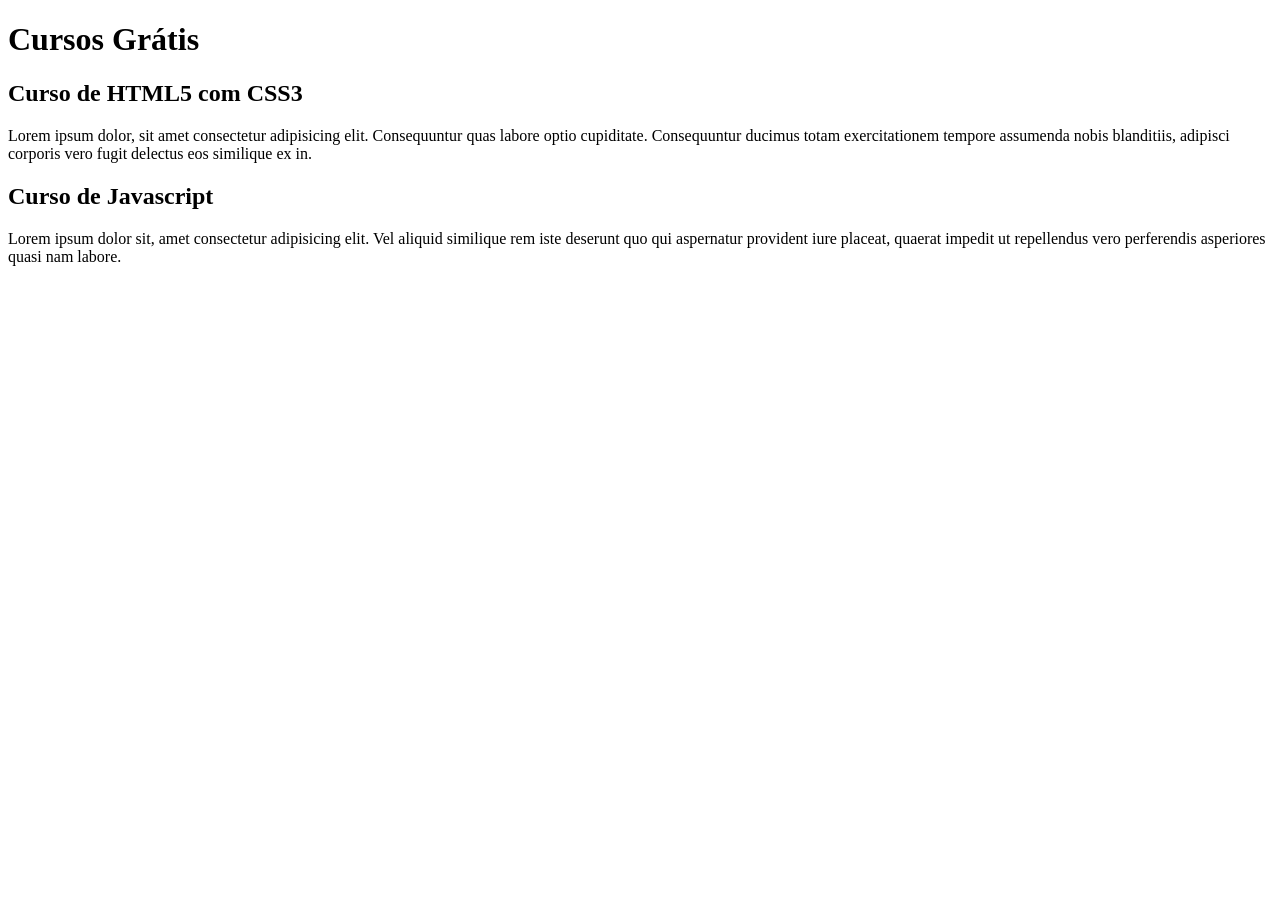
==== index.html @ cda4668b "comecei a escrever o conteúdo" ====
<!DOCTYPE html>
<html lang="pt-br">
<head>
    <meta charset="UTF-8">
    <meta name="viewport" content="width=device-width, initial-scale=1.0">
    <title>Título do Site</title>
</head>
<body>
    <main>
        <header>
            <h1>Cursos Grátis</h1>
        </header>
        <article>
            <h2>Curso de HTML5 com CSS3</h2>
            <p>Lorem ipsum dolor, sit amet consectetur adipisicing elit. Consequuntur quas labore optio cupiditate. Consequuntur ducimus totam exercitationem tempore assumenda nobis blanditiis, adipisci corporis vero fugit delectus eos similique ex in.</p>
        </article>
        <article>
            <h2>Curso de Javascript</h2>
            <p>Lorem ipsum dolor sit, amet consectetur adipisicing elit. Vel aliquid similique rem iste deserunt quo qui aspernatur provident iure placeat, quaerat impedit ut repellendus vero perferendis asperiores quasi nam labore.</p>
        </article>
    </main>
</body>
</html>
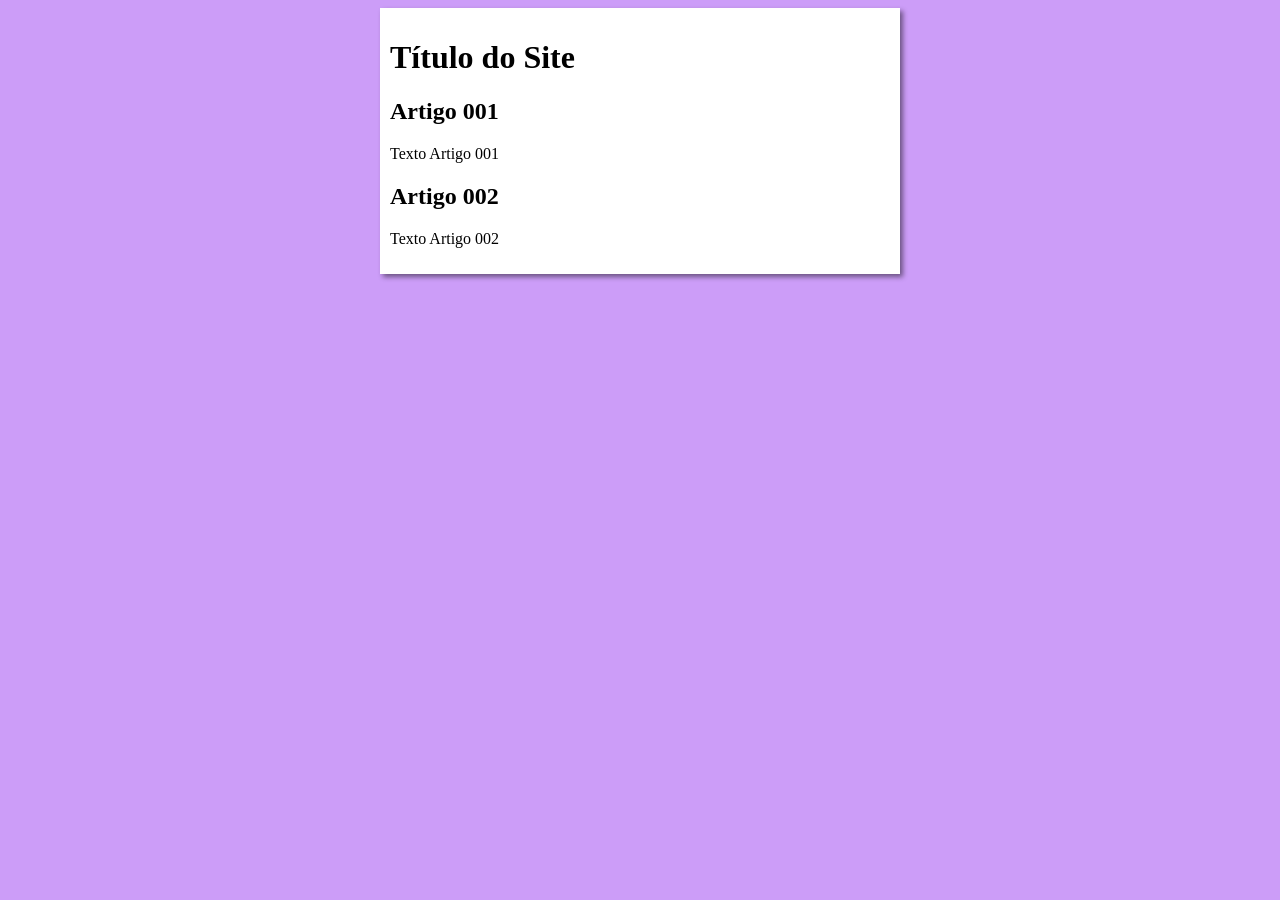
==== commit e37ef9bb: "iniciei o design" ====
--- a/index.html
+++ b/index.html
@@ -4,19 +4,20 @@
     <meta charset="UTF-8">
     <meta name="viewport" content="width=device-width, initial-scale=1.0">
     <title>Título do Site</title>
+    <link rel="stylesheet" href="estilos/tyle.css">
 </head>
 <body>
     <main>
         <header>
-            <h1>Cursos Grátis</h1>
+            <h1>Título do Site</h1>
         </header>
         <article>
-            <h2>Curso de HTML5 com CSS3</h2>
-            <p>Lorem ipsum dolor, sit amet consectetur adipisicing elit. Consequuntur quas labore optio cupiditate. Consequuntur ducimus totam exercitationem tempore assumenda nobis blanditiis, adipisci corporis vero fugit delectus eos similique ex in.</p>
+            <h2>Artigo 001</h2>
+            <p>Texto Artigo 001</p>
         </article>
         <article>
-            <h2>Curso de Javascript</h2>
-            <p>Lorem ipsum dolor sit, amet consectetur adipisicing elit. Vel aliquid similique rem iste deserunt quo qui aspernatur provident iure placeat, quaerat impedit ut repellendus vero perferendis asperiores quasi nam labore.</p>
+            <h2>Artigo 002</h2>
+            <p>Texto Artigo 002</p>
         </article>
     </main>
 </body>
--- a/estilos/tyle.css
+++ b/estilos/tyle.css
@@ -0,0 +1,17 @@
+{
+    font-family: Arial, Helvetica, sans-serif;
+    font-size: 16px;
+
+}
+
+body {
+    background-color: rgb(204, 157, 248);
+}
+
+main {
+    background-color: white;);
+    width: 500px;
+    margin: auto;
+    padding: 10px;
+    box-shadow: 3px 3px 5px rgba(0, 0, 0, 0.473);
+}
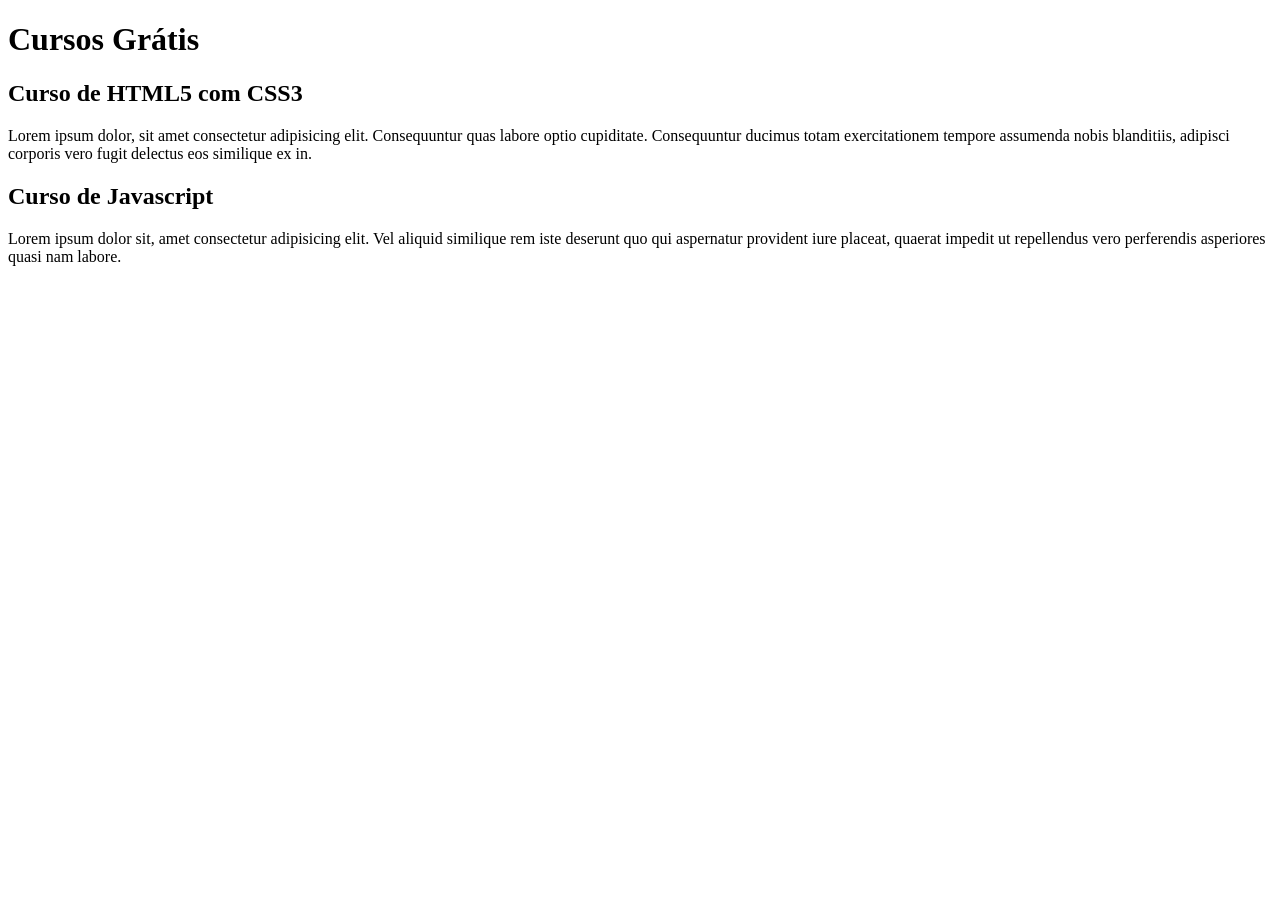
==== commit 578dff08: "Update index.html" ====
--- a/index.html
+++ b/index.html
@@ -3,21 +3,20 @@
 <head>
     <meta charset="UTF-8">
     <meta name="viewport" content="width=device-width, initial-scale=1.0">
-    <title>Título do Site</title>
-    <link rel="stylesheet" href="estilos/tyle.css">
+    <title>Site CursoeVideo</title>
 </head>
 <body>
     <main>
         <header>
-            <h1>Título do Site</h1>
+            <h1>Cursos Grátis</h1>
         </header>
         <article>
-            <h2>Artigo 001</h2>
-            <p>Texto Artigo 001</p>
+            <h2>Curso de HTML5 com CSS3</h2>
+            <p>Lorem ipsum dolor, sit amet consectetur adipisicing elit. Consequuntur quas labore optio cupiditate. Consequuntur ducimus totam exercitationem tempore assumenda nobis blanditiis, adipisci corporis vero fugit delectus eos similique ex in.</p>
         </article>
         <article>
-            <h2>Artigo 002</h2>
-            <p>Texto Artigo 002</p>
+            <h2>Curso de Javascript</h2>
+            <p>Lorem ipsum dolor sit, amet consectetur adipisicing elit. Vel aliquid similique rem iste deserunt quo qui aspernatur provident iure placeat, quaerat impedit ut repellendus vero perferendis asperiores quasi nam labore.</p>
         </article>
     </main>
 </body>
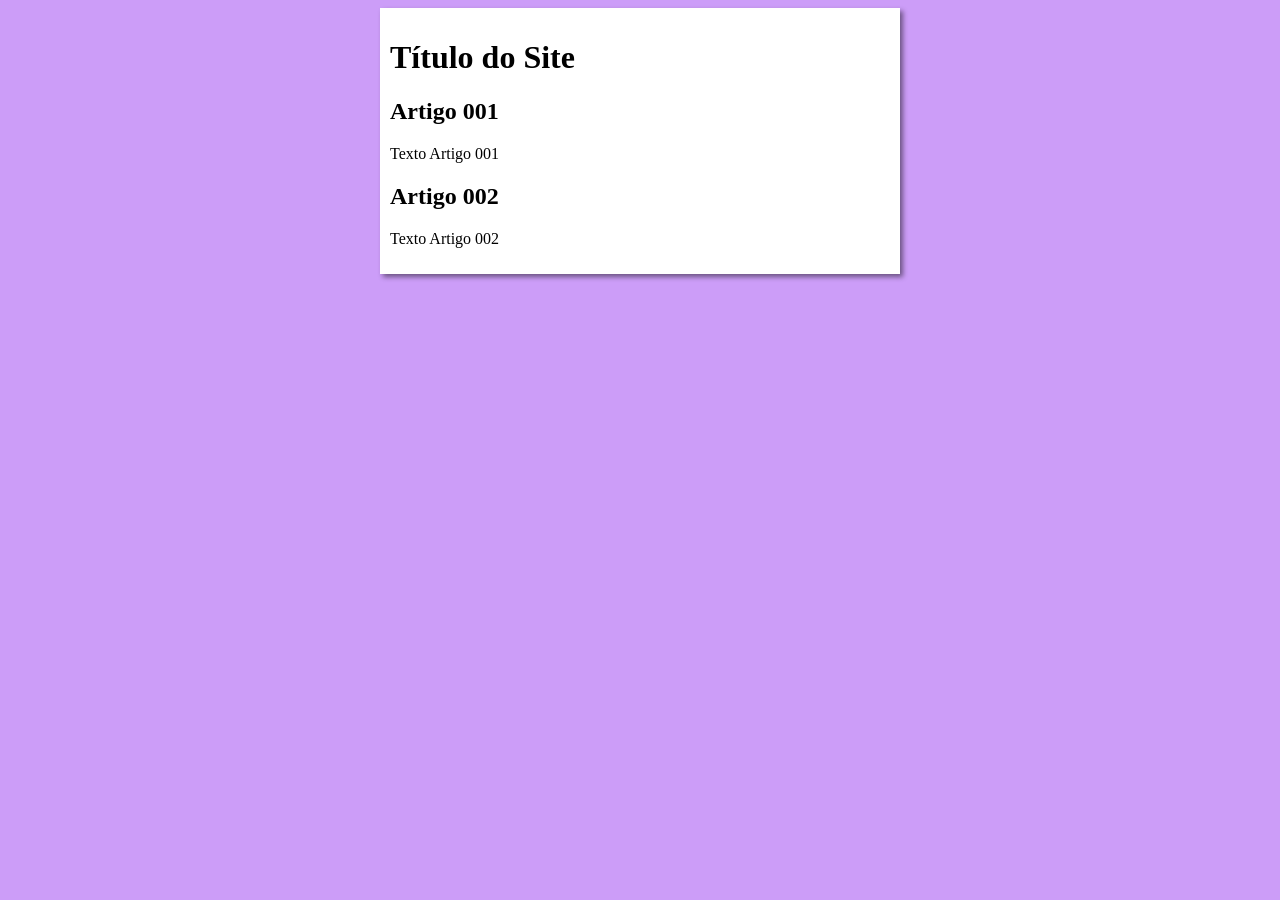
==== commit cd3660d2: "Update index.html" ====
--- a/index.html
+++ b/index.html
@@ -3,20 +3,21 @@
 <head>
     <meta charset="UTF-8">
     <meta name="viewport" content="width=device-width, initial-scale=1.0">
-    <title>Site CursoeVideo</title>
+    <title>Curso em Vídeo</title>
+    <link rel="stylesheet" href="estilos/tyle.css">
 </head>
 <body>
     <main>
         <header>
-            <h1>Cursos Grátis</h1>
+            <h1>Título do Site</h1>
         </header>
         <article>
-            <h2>Curso de HTML5 com CSS3</h2>
-            <p>Lorem ipsum dolor, sit amet consectetur adipisicing elit. Consequuntur quas labore optio cupiditate. Consequuntur ducimus totam exercitationem tempore assumenda nobis blanditiis, adipisci corporis vero fugit delectus eos similique ex in.</p>
+            <h2>Artigo 001</h2>
+            <p>Texto Artigo 001</p>
         </article>
         <article>
-            <h2>Curso de Javascript</h2>
-            <p>Lorem ipsum dolor sit, amet consectetur adipisicing elit. Vel aliquid similique rem iste deserunt quo qui aspernatur provident iure placeat, quaerat impedit ut repellendus vero perferendis asperiores quasi nam labore.</p>
+            <h2>Artigo 002</h2>
+            <p>Texto Artigo 002</p>
         </article>
     </main>
 </body>
--- a/estilos/tyle.css
+++ b/estilos/tyle.css
@@ -0,0 +1,17 @@
+{
+    font-family: Arial, Helvetica, sans-serif;
+    font-size: 16px;
+}
+
+body {
+    background-color: rgb(204, 157, 248);
+    
+}
+
+main {
+    background-color: white;
+    width: 500px;
+    margin: auto;
+    padding: 10px;
+    box-shadow: 3px 3px 5px rgba(0, 0, 0, 0.473);
+}
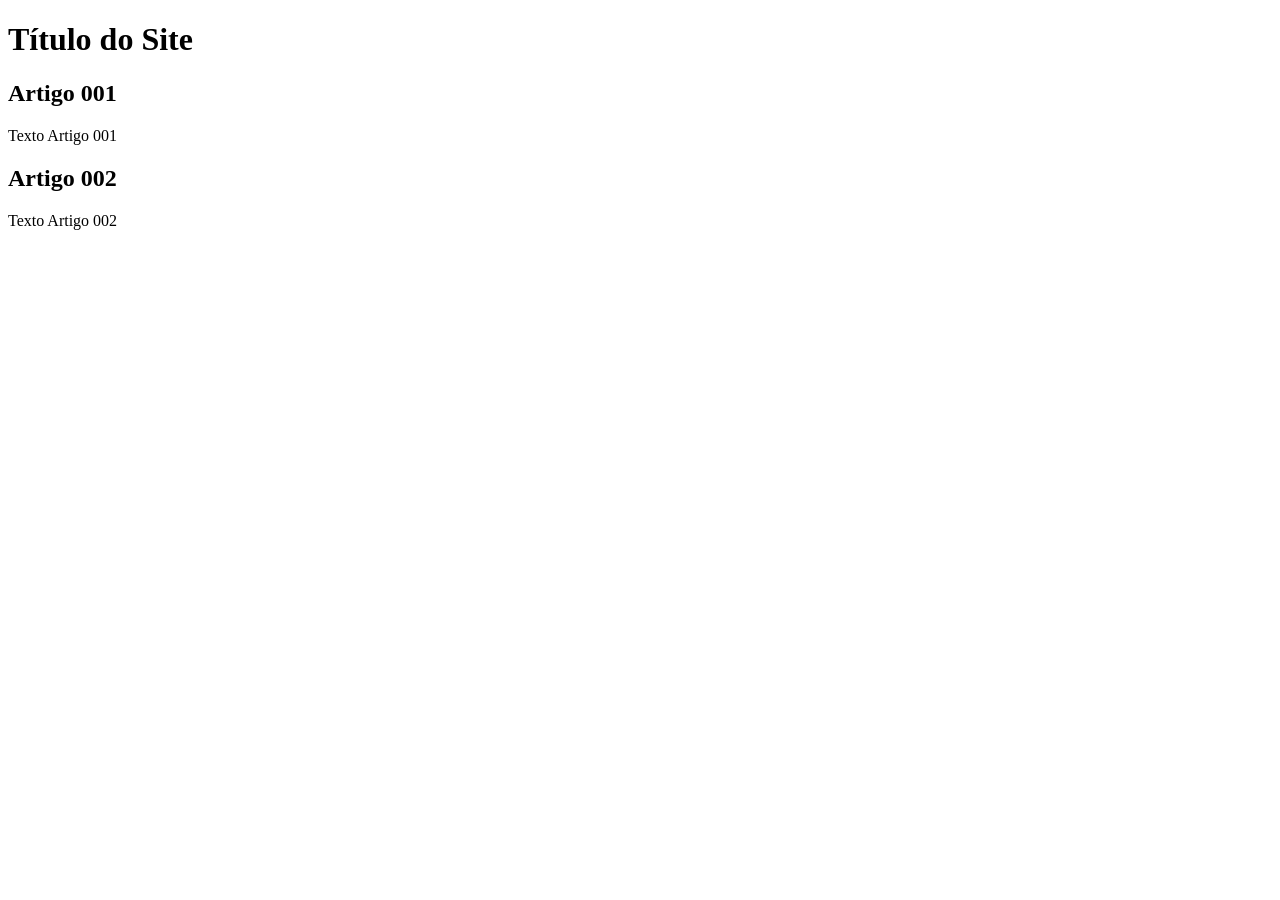
==== commit e1c01194: "Update index.html" ====
--- a/index.html
+++ b/index.html
@@ -4,7 +4,7 @@
     <meta charset="UTF-8">
     <meta name="viewport" content="width=device-width, initial-scale=1.0">
     <title>Curso em Vídeo</title>
-    <link rel="stylesheet" href="estilos/tyle.css">
+    <link rel="stylesheet" href="estilos/style.css">
 </head>
 <body>
     <main>
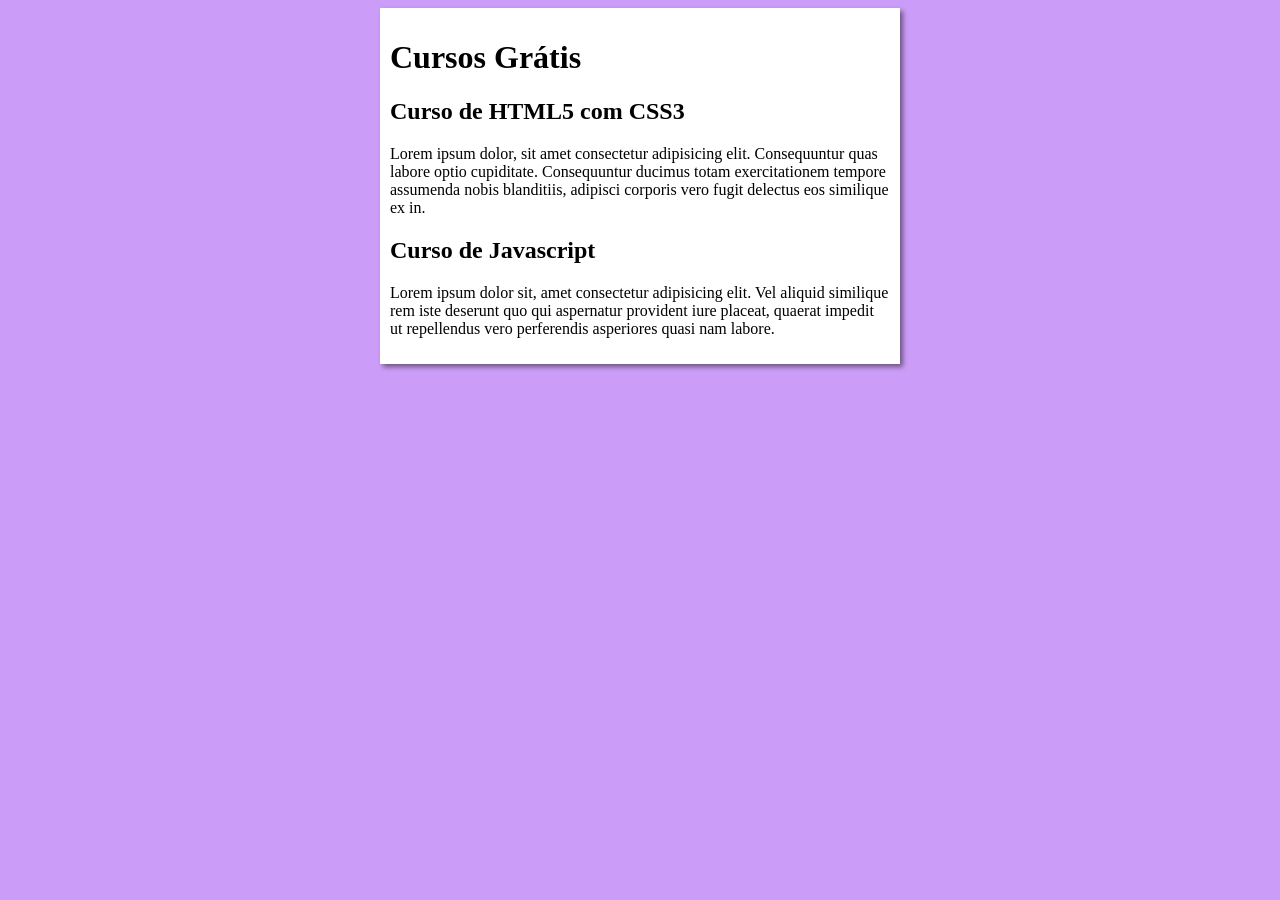
==== commit f7b3d106: "Merge branch 'design'" ====
--- a/index.html
+++ b/index.html
@@ -9,15 +9,15 @@
 <body>
     <main>
         <header>
-            <h1>Título do Site</h1>
+            <h1>Cursos Grátis</h1>
         </header>
         <article>
-            <h2>Artigo 001</h2>
-            <p>Texto Artigo 001</p>
+            <h2>Curso de HTML5 com CSS3</h2>
+            <p>Lorem ipsum dolor, sit amet consectetur adipisicing elit. Consequuntur quas labore optio cupiditate. Consequuntur ducimus totam exercitationem tempore assumenda nobis blanditiis, adipisci corporis vero fugit delectus eos similique ex in.</p>
         </article>
         <article>
-            <h2>Artigo 002</h2>
-            <p>Texto Artigo 002</p>
+            <h2>Curso de Javascript</h2>
+            <p>Lorem ipsum dolor sit, amet consectetur adipisicing elit. Vel aliquid similique rem iste deserunt quo qui aspernatur provident iure placeat, quaerat impedit ut repellendus vero perferendis asperiores quasi nam labore.</p>
         </article>
     </main>
 </body>
--- a/estilos/style.css
+++ b/estilos/style.css
@@ -0,0 +1,17 @@
+{
+    font-family: Arial, Helvetica, sans-serif;
+    font-size: 16px;
+}
+
+body {
+    background-color: rgb(204, 157, 248);
+    
+}
+
+main {
+    background-color: white;
+    width: 500px;
+    margin: auto;
+    padding: 10px;
+    box-shadow: 3px 3px 5px rgba(0, 0, 0, 0.473);
+}
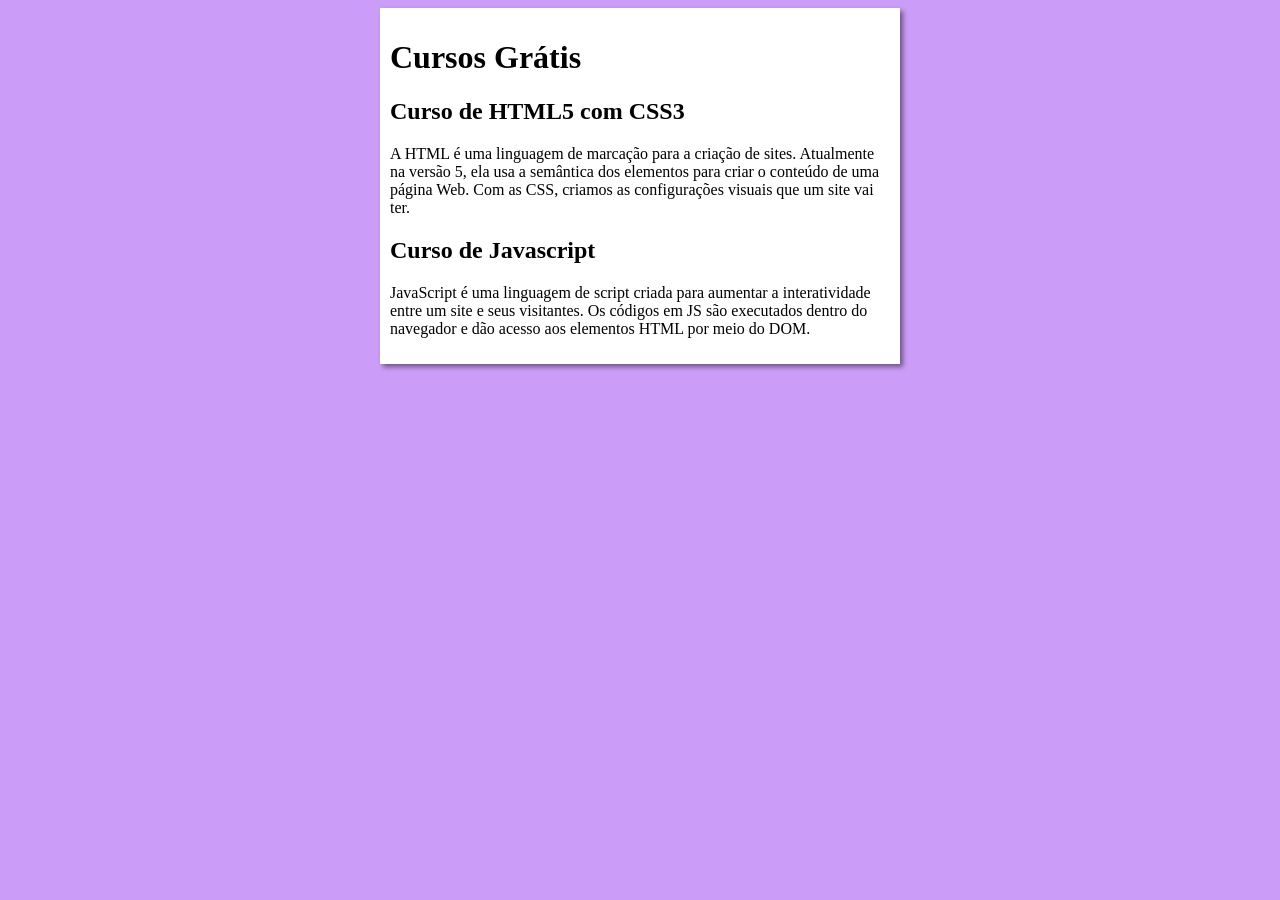
==== commit 3b3c65bf: "Update index.html" ====
--- a/index.html
+++ b/index.html
@@ -13,11 +13,11 @@
         </header>
         <article>
             <h2>Curso de HTML5 com CSS3</h2>
-            <p>Lorem ipsum dolor, sit amet consectetur adipisicing elit. Consequuntur quas labore optio cupiditate. Consequuntur ducimus totam exercitationem tempore assumenda nobis blanditiis, adipisci corporis vero fugit delectus eos similique ex in.</p>
+            <p>A HTML é uma linguagem de marcação para a criação de sites. Atualmente na versão 5, ela usa a semântica dos elementos para criar o conteúdo de uma página Web. Com as CSS, criamos as configurações visuais que um site vai ter.</p>
         </article>
         <article>
             <h2>Curso de Javascript</h2>
-            <p>Lorem ipsum dolor sit, amet consectetur adipisicing elit. Vel aliquid similique rem iste deserunt quo qui aspernatur provident iure placeat, quaerat impedit ut repellendus vero perferendis asperiores quasi nam labore.</p>
+            <p>JavaScript é uma linguagem de script criada para aumentar a interatividade entre um site e seus visitantes. Os códigos em JS são executados dentro do navegador e dão acesso aos elementos HTML por meio do DOM.</p>
         </article>
     </main>
 </body>
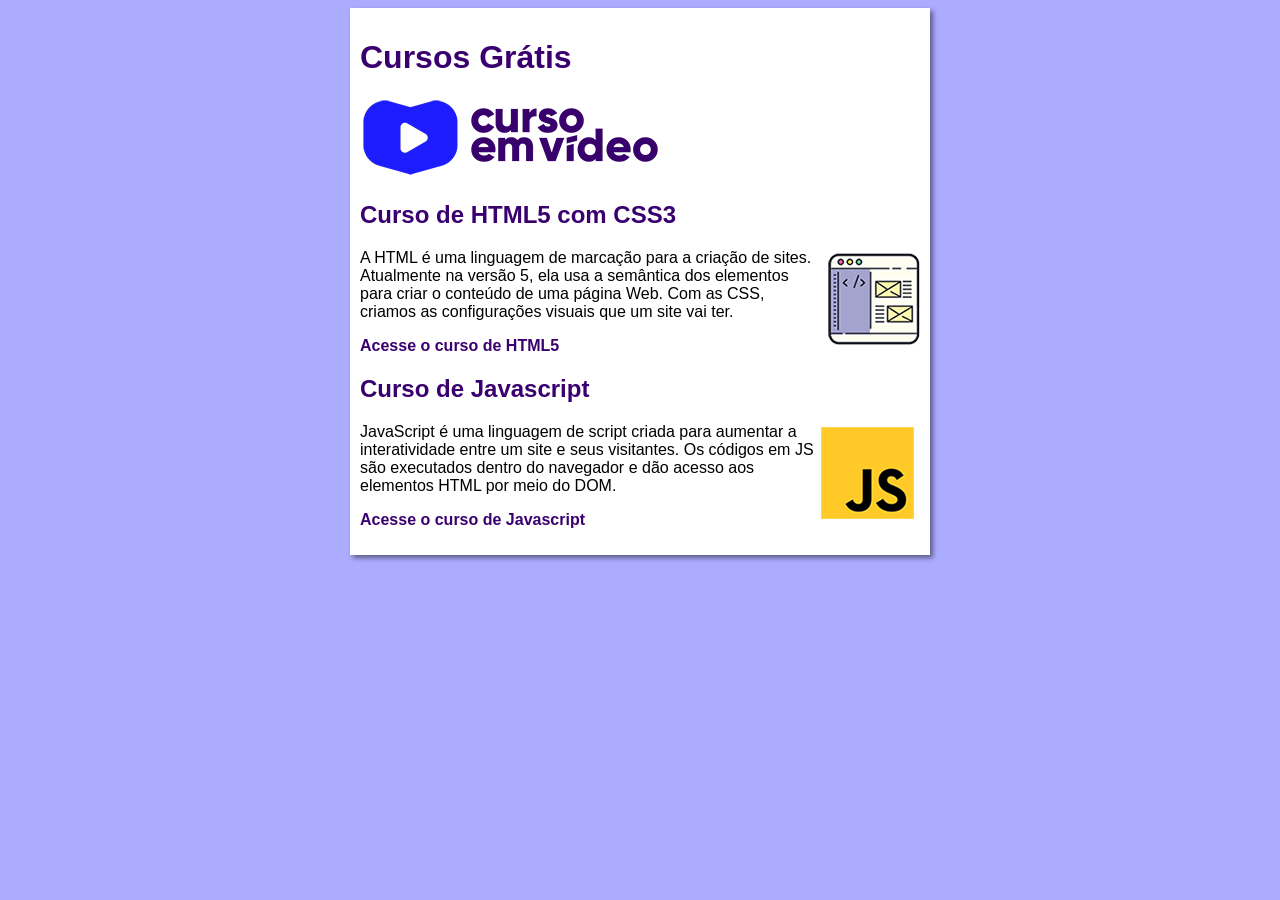
==== commit 9e55849a: "criei o site" ====
--- a/index.html
+++ b/index.html
@@ -10,14 +10,19 @@
     <main>
         <header>
             <h1>Cursos Grátis</h1>
+            <img src="imagens/curso-em-video-cor.png" alt="Curso em Vídeo">
         </header>
         <article>
             <h2>Curso de HTML5 com CSS3</h2>
+            <img class="lado" src="imagens/curso-html-css.png" alt="Curso HTML">
             <p>A HTML é uma linguagem de marcação para a criação de sites. Atualmente na versão 5, ela usa a semântica dos elementos para criar o conteúdo de uma página Web. Com as CSS, criamos as configurações visuais que um site vai ter.</p>
+            <p><a href="curso-html.html">Acesse o curso de HTML5</a></p>
         </article>
         <article>
             <h2>Curso de Javascript</h2>
+            <img class="lado" src="imagens/curso-javascript.png" alt="Curso Javascript">
             <p>JavaScript é uma linguagem de script criada para aumentar a interatividade entre um site e seus visitantes. Os códigos em JS são executados dentro do navegador e dão acesso aos elementos HTML por meio do DOM.</p>
+            <p><a href="curso-js.html">Acesse o curso de Javascript</a></p>
         </article>
     </main>
 </body>
--- a/estilos/style.css
+++ b/estilos/style.css
@@ -1,17 +1,42 @@
-{
+* {
     font-family: Arial, Helvetica, sans-serif;
     font-size: 16px;
 }
 
 body {
-    background-color: rgb(204, 157, 248);
-    
+    background-color: #acacff;
+
 }
 
 main {
     background-color: white;
-    width: 500px;
+    width: 560px;
     margin: auto;
     padding: 10px;
     box-shadow: 3px 3px 5px rgba(0, 0, 0, 0.473);
+}
+
+h1 {
+    font-size: 2em;
+    color: rgb(58, 0, 112);
+}
+
+h2 {
+    font-size: 1.5em;
+    color: rgb(58, 0, 112);
+}
+
+img.lado {
+    float: right;
+}
+
+a {
+    text-decoration: none;
+    font-weight: bold;
+    color: rgb(58, 0, 112);
+}
+
+a:hover {
+    text-decoration: underline;
+    color: rgb(26, 26, 255);
 }
